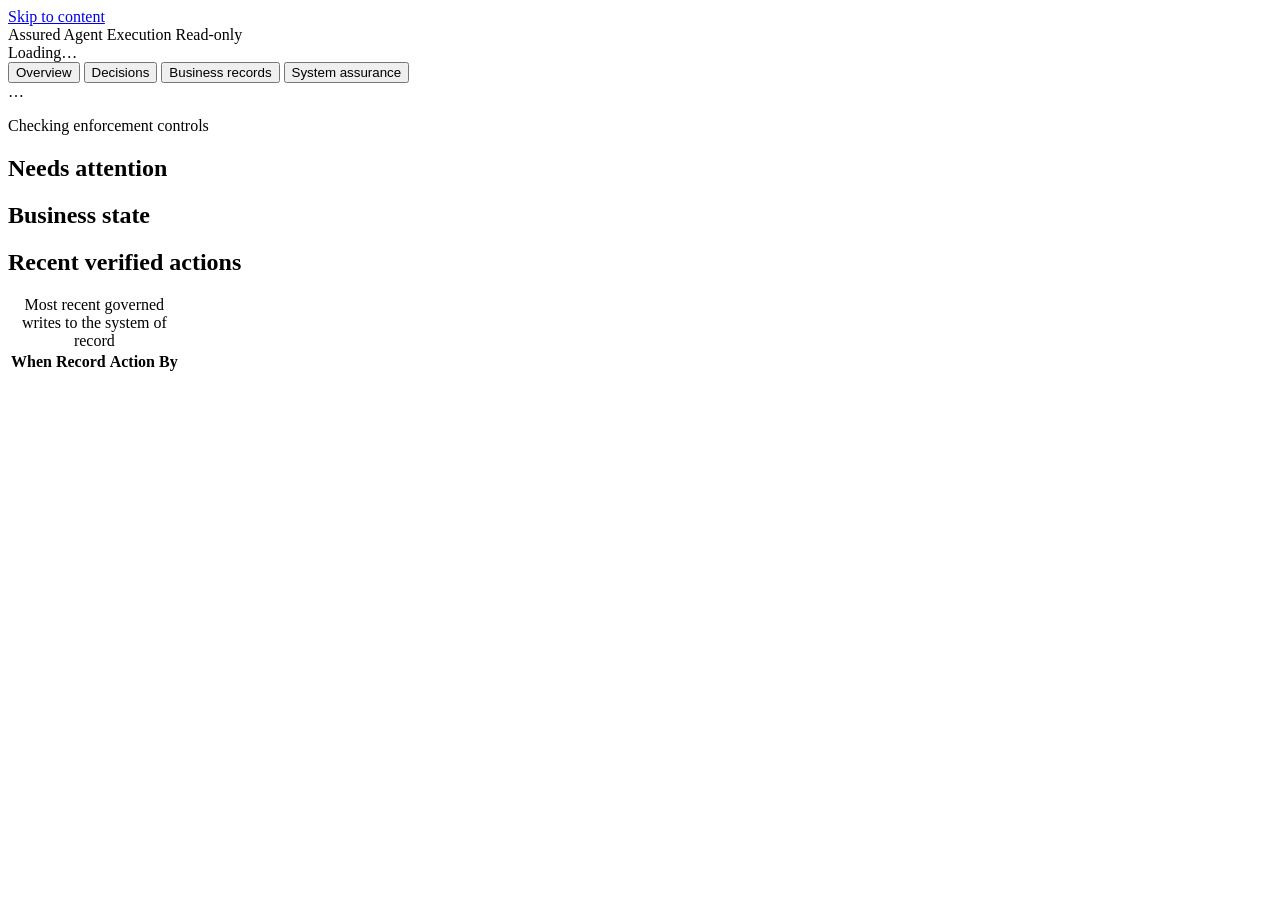
==== console/static/index.html @ 4db52987 "feat(console): AAE Assurance Console — four surfaces, no framework, still read-only Built on 3057808" ====
<!doctype html>
<html lang="en" data-theme="dark">
<head>
<meta charset="utf-8">
<meta name="viewport" content="width=device-width, initial-scale=1">
<meta name="color-scheme" content="dark light">
<title>AAE Assurance Console</title>
<link rel="stylesheet" href="/assets/aae.css">
</head>
<body>

<a class="skip" href="#surface">Skip to content</a>

<header class="shell-head">
  <div class="brand">
    <span class="brand-mark" aria-hidden="true"></span>
    <span class="brand-name">Assured Agent Execution</span>
    <span class="chip chip-quiet" title="This console cannot propose, approve or execute">Read-only</span>
  </div>
  <div class="head-meta">
    <span id="updated" class="muted">Loading…</span>
  </div>
</header>

<div class="shell">
  <nav class="nav" aria-label="Sections">
    <button class="nav-item is-active" data-surface="overview" aria-current="page">Overview</button>
    <button class="nav-item" data-surface="decisions">Decisions</button>
    <button class="nav-item" data-surface="records">Business records</button>
    <button class="nav-item" data-surface="assurance">System assurance</button>
  </nav>

  <main id="surface" class="surface" tabindex="-1">

    <!-- ── Overview ─────────────────────────────────────────────────── -->
    <section id="s-overview" class="panel">
      <div id="status-banner" class="banner banner-loading">
        <span class="banner-icon" aria-hidden="true">…</span>
        <div>
          <p class="banner-title">Checking enforcement controls</p>
          <p class="banner-sub" id="status-sub"></p>
        </div>
      </div>

      <section aria-labelledby="attention-h">
        <h2 id="attention-h">Needs attention</h2>
        <ul id="attention" class="attention"></ul>
      </section>

      <section aria-labelledby="business-h">
        <h2 id="business-h">Business state</h2>
        <dl class="facts" id="business-facts"></dl>
      </section>

      <section aria-labelledby="activity-h">
        <h2 id="activity-h">Recent verified actions</h2>
        <div class="scroll-x">
          <table id="activity">
            <caption class="sr-only">Most recent governed writes to the system of record</caption>
            <thead><tr>
              <th scope="col">When</th><th scope="col">Record</th>
              <th scope="col">Action</th><th scope="col">By</th>
            </tr></thead>
            <tbody></tbody>
          </table>
        </div>
      </section>
    </section>

    <!-- ── Decisions ────────────────────────────────────────────────── -->
    <section id="s-decisions" class="panel" hidden>
      <h2>Decisions</h2>
      <p class="lede">
        Look up a governed proposal by its identifier to see what was decided,
        why, who had to approve it, and whether the effect was confirmed.
      </p>

      <form id="lookup" class="lookup" autocomplete="off">
        <label for="pid" class="sr-only">Proposal identifier</label>
        <input id="pid" name="pid" type="text" spellcheck="false"
               placeholder="Proposal identifier — press / to focus"
               aria-describedby="lookup-hint">
        <button type="submit">Look up</button>
      </form>
      <p id="lookup-hint" class="muted small">
        This console lists no decision feed. The engine can return a proposal
        by identifier and cannot yet enumerate them, and the business event log
        carries no proposal identifier — so a “recent decisions” list here
        would be a reconstruction shown as a record.
      </p>

      <div id="decision-result" class="result" aria-live="polite"></div>
    </section>

    <!-- ── Business records ─────────────────────────────────────────── -->
    <section id="s-records" class="panel" hidden>
      <h2>Business records</h2>
      <p class="lede">
        Read directly from the system of record on a credential that holds
        <code>SELECT</code> and nothing else.
      </p>
      <div class="scroll-x">
        <table id="records">
          <caption class="sr-only">Work orders in the system of record</caption>
          <thead><tr>
            <th scope="col">Work order</th><th scope="col">Title</th>
            <th scope="col">Asset</th><th scope="col">Status</th>
            <th scope="col">Priority</th><th scope="col">Last changed by</th>
            <th scope="col">Last changed</th>
          </tr></thead>
          <tbody></tbody>
        </table>
      </div>

      <h2>Change history</h2>
      <div class="scroll-x">
        <table id="history">
          <caption class="sr-only">Governed writes recorded by the product</caption>
          <thead><tr>
            <th scope="col">When</th><th scope="col">Record</th>
            <th scope="col">Action</th><th scope="col">Change</th>
          </tr></thead>
          <tbody></tbody>
        </table>
      </div>
    </section>

    <!-- ── System assurance ─────────────────────────────────────────── -->
    <section id="s-assurance" class="panel" hidden>
      <h2>System assurance</h2>
      <p class="lede">
        The technical evidence behind everything shown elsewhere. If any of
        this is wrong, nothing on the other surfaces can be relied upon.
      </p>
      <dl class="facts facts-wide" id="assurance-facts"></dl>
    </section>

  </main>
</div>

<aside id="drawer" class="drawer" hidden aria-labelledby="drawer-title" role="dialog" aria-modal="true">
  <div class="drawer-head">
    <h2 id="drawer-title">Technical evidence</h2>
    <button id="drawer-close" class="ghost" aria-label="Close (Escape)">Close</button>
  </div>
  <div id="drawer-body" class="drawer-body"></div>
</aside>

<script src="/assets/aae.js"></script>
</body>
</html>
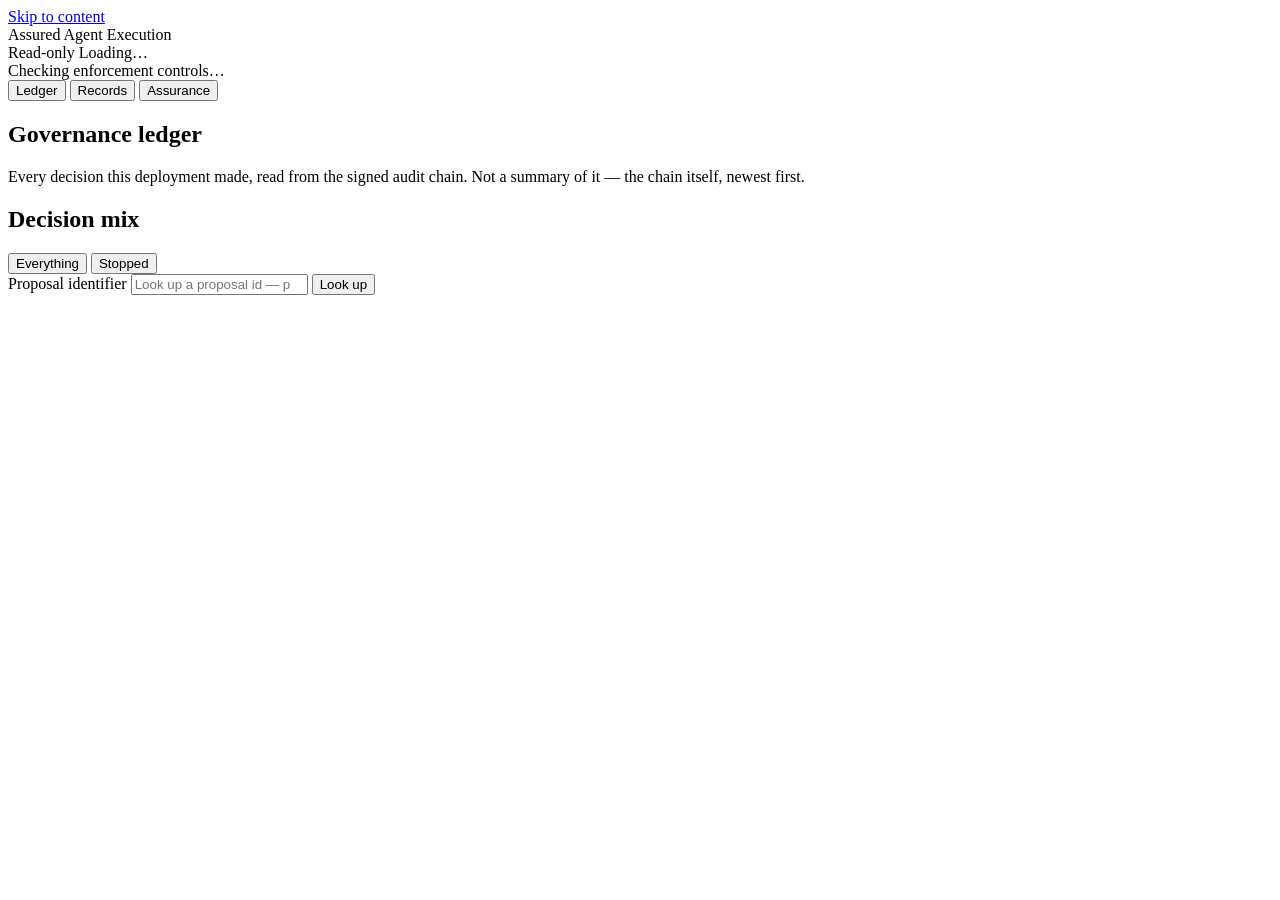
==== commit e4ce893b: "feat: a lab, a blind benchmark with an auditable trail, and the gate that runs it Four things, and t" ====
--- a/console/static/index.html
+++ b/console/static/index.html
@@ -1,5 +1,5 @@
 <!doctype html>
-<html lang="en" data-theme="dark">
+<html lang="en">
 <head>
 <meta charset="utf-8">
 <meta name="viewport" content="width=device-width, initial-scale=1">
@@ -11,94 +11,104 @@
 
 <a class="skip" href="#surface">Skip to content</a>
 
-<header class="shell-head">
-  <div class="brand">
-    <span class="brand-mark" aria-hidden="true"></span>
-    <span class="brand-name">Assured Agent Execution</span>
-    <span class="chip chip-quiet" title="This console cannot propose, approve or execute">Read-only</span>
+<!--
+  The assurance strip is a header, not a page. It qualifies everything below
+  it: if the engine is unpinned or the chain does not verify, nothing on the
+  other surfaces can be relied on. Making that a separate destination meant an
+  operator could read the ledger all day without ever seeing it.
+-->
+<header class="masthead">
+  <div class="masthead-row">
+    <div class="brand">
+      <span class="brand-mark" aria-hidden="true"></span>
+      <span class="brand-name">Assured Agent Execution</span>
+    </div>
+    <div class="masthead-right">
+      <span class="chip chip-readonly"
+            title="This console holds one viewer token and no route here writes">Read-only</span>
+      <span id="updated" class="stamp">Loading…</span>
+    </div>
   </div>
-  <div class="head-meta">
-    <span id="updated" class="muted">Loading…</span>
+
+  <div id="strip" class="strip" aria-label="System assurance">
+    <span class="strip-loading">Checking enforcement controls…</span>
   </div>
 </header>
 
 <div class="shell">
   <nav class="nav" aria-label="Sections">
-    <button class="nav-item is-active" data-surface="overview" aria-current="page">Overview</button>
-    <button class="nav-item" data-surface="decisions">Decisions</button>
-    <button class="nav-item" data-surface="records">Business records</button>
-    <button class="nav-item" data-surface="assurance">System assurance</button>
+    <button class="nav-item is-active" data-surface="ledger" aria-current="page">
+      Ledger<span class="nav-count" id="nav-ledger-count"></span>
+    </button>
+    <button class="nav-item" data-surface="records">Records</button>
+    <button class="nav-item" data-surface="assurance">Assurance</button>
   </nav>
 
   <main id="surface" class="surface" tabindex="-1">
 
-    <!-- ── Overview ─────────────────────────────────────────────────── -->
-    <section id="s-overview" class="panel">
-      <div id="status-banner" class="banner banner-loading">
-        <span class="banner-icon" aria-hidden="true">…</span>
-        <div>
-          <p class="banner-title">Checking enforcement controls</p>
-          <p class="banner-sub" id="status-sub"></p>
+    <!-- ── Ledger ───────────────────────────────────────────────────── -->
+    <section id="s-ledger" class="panel">
+      <div id="attention" class="attention" hidden></div>
+
+      <header class="panel-head">
+        <h1>Governance ledger</h1>
+        <p class="lede">
+          Every decision this deployment made, read from the signed audit
+          chain. Not a summary of it — the chain itself, newest first.
+        </p>
+      </header>
+
+      <!--
+        The distribution, not four stat cards. How the decisions divide is the
+        question worth asking of an autonomous agent: mostly accept means it is
+        acting on its own, mostly escalate means it is not trusted to.
+      -->
+      <section class="mix" aria-labelledby="mix-h">
+        <h2 id="mix-h" class="section-h">Decision mix</h2>
+        <div id="mix-bar" class="mix-bar" role="img" aria-label="Decision distribution"></div>
+        <ul id="mix-key" class="mix-key"></ul>
+      </section>
+
+      <div class="ledger-controls">
+        <div class="filters" role="group" aria-label="Filter the ledger">
+          <button class="filter is-active" data-filter="all">Everything</button>
+          <button class="filter" data-filter="interventions">
+            Stopped<span class="filter-count" id="stopped-count"></span>
+          </button>
         </div>
+        <form id="lookup" class="lookup" autocomplete="off">
+          <label for="pid" class="sr-only">Proposal identifier</label>
+          <input id="pid" name="pid" type="search" spellcheck="false"
+                 placeholder="Look up a proposal id — press /">
+          <button type="submit">Look up</button>
+        </form>
       </div>
 
-      <section aria-labelledby="attention-h">
-        <h2 id="attention-h">Needs attention</h2>
-        <ul id="attention" class="attention"></ul>
-      </section>
+      <div id="lookup-result" class="lookup-result" aria-live="polite"></div>
 
-      <section aria-labelledby="business-h">
-        <h2 id="business-h">Business state</h2>
-        <dl class="facts" id="business-facts"></dl>
-      </section>
-
-      <section aria-labelledby="activity-h">
-        <h2 id="activity-h">Recent verified actions</h2>
-        <div class="scroll-x">
-          <table id="activity">
-            <caption class="sr-only">Most recent governed writes to the system of record</caption>
-            <thead><tr>
-              <th scope="col">When</th><th scope="col">Record</th>
-              <th scope="col">Action</th><th scope="col">By</th>
-            </tr></thead>
-            <tbody></tbody>
-          </table>
-        </div>
-      </section>
+      <!--
+        The chain, drawn as a chain. The spine is continuous only where
+        sequence numbers are, and `data-broken` marks a real discontinuity
+        rather than a styling flourish.
+      -->
+      <ol id="chain" class="chain" aria-label="Audit chain entries"></ol>
+      <p id="chain-foot" class="chain-foot"></p>
     </section>
 
-    <!-- ── Decisions ────────────────────────────────────────────────── -->
-    <section id="s-decisions" class="panel" hidden>
-      <h2>Decisions</h2>
-      <p class="lede">
-        Look up a governed proposal by its identifier to see what was decided,
-        why, who had to approve it, and whether the effect was confirmed.
-      </p>
+    <!-- ── Records ──────────────────────────────────────────────────── -->
+    <section id="s-records" class="panel" hidden>
+      <header class="panel-head">
+        <h1>Business records</h1>
+        <p class="lede">
+          The system of record, read on a credential that holds
+          <code>SELECT</code> and nothing else. Checking the table is what
+          separates believing the audit trail from verifying it.
+        </p>
+      </header>
 
-      <form id="lookup" class="lookup" autocomplete="off">
-        <label for="pid" class="sr-only">Proposal identifier</label>
-        <input id="pid" name="pid" type="text" spellcheck="false"
-               placeholder="Proposal identifier — press / to focus"
-               aria-describedby="lookup-hint">
-        <button type="submit">Look up</button>
-      </form>
-      <p id="lookup-hint" class="muted small">
-        This console lists no decision feed. The engine can return a proposal
-        by identifier and cannot yet enumerate them, and the business event log
-        carries no proposal identifier — so a “recent decisions” list here
-        would be a reconstruction shown as a record.
-      </p>
+      <dl class="facts" id="business-facts"></dl>
 
-      <div id="decision-result" class="result" aria-live="polite"></div>
-    </section>
-
-    <!-- ── Business records ─────────────────────────────────────────── -->
-    <section id="s-records" class="panel" hidden>
-      <h2>Business records</h2>
-      <p class="lede">
-        Read directly from the system of record on a credential that holds
-        <code>SELECT</code> and nothing else.
-      </p>
+      <h2 class="section-h">Work orders</h2>
       <div class="scroll-x">
         <table id="records">
           <caption class="sr-only">Work orders in the system of record</caption>
@@ -112,7 +122,7 @@
         </table>
       </div>
 
-      <h2>Change history</h2>
+      <h2 class="section-h">Change history</h2>
       <div class="scroll-x">
         <table id="history">
           <caption class="sr-only">Governed writes recorded by the product</caption>
@@ -125,13 +135,15 @@
       </div>
     </section>
 
-    <!-- ── System assurance ─────────────────────────────────────────── -->
+    <!-- ── Assurance ────────────────────────────────────────────────── -->
     <section id="s-assurance" class="panel" hidden>
-      <h2>System assurance</h2>
-      <p class="lede">
-        The technical evidence behind everything shown elsewhere. If any of
-        this is wrong, nothing on the other surfaces can be relied upon.
-      </p>
+      <header class="panel-head">
+        <h1>System assurance</h1>
+        <p class="lede">
+          The evidence behind everything shown elsewhere. If any of this is
+          wrong, nothing on the other surfaces can be relied upon.
+        </p>
+      </header>
       <dl class="facts facts-wide" id="assurance-facts"></dl>
     </section>
 
@@ -140,11 +152,12 @@
 
 <aside id="drawer" class="drawer" hidden aria-labelledby="drawer-title" role="dialog" aria-modal="true">
   <div class="drawer-head">
-    <h2 id="drawer-title">Technical evidence</h2>
+    <h2 id="drawer-title">Chain entry</h2>
     <button id="drawer-close" class="ghost" aria-label="Close (Escape)">Close</button>
   </div>
   <div id="drawer-body" class="drawer-body"></div>
 </aside>
+<div id="scrim" class="scrim" hidden></div>
 
 <script src="/assets/aae.js"></script>
 </body>
